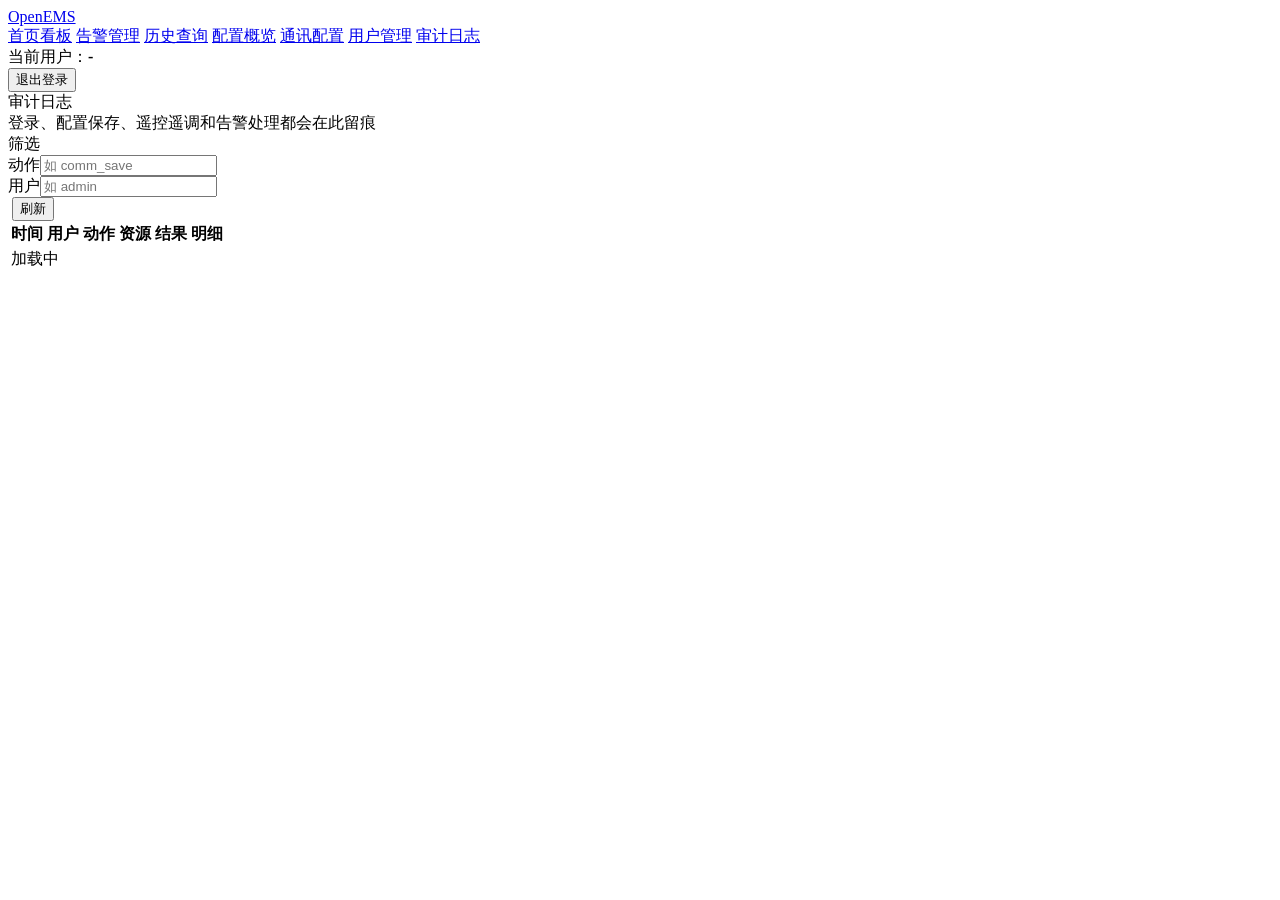
==== src/web/audit_admin.html @ 41b1220b "feat: add postgresql-backed operations console" ====
<!DOCTYPE html>
<html lang="zh-CN">
<head>
<meta charset="UTF-8">
<meta name="viewport" content="width=device-width, initial-scale=1.0">
<title>OpenEMS Audit</title>
<link rel="stylesheet" href="/assets/admin.css">
</head>
<body>
<div class="app-shell">
  <aside class="side-nav">
    <a class="brand" href="/dashboard">OpenEMS</a>
    <div class="nav-group">
      <a class="nav-link" data-page="dashboard" href="/dashboard">首页看板</a>
      <a class="nav-link" data-page="alarms" href="/alarms">告警管理</a>
      <a class="nav-link" data-page="history" href="/history">历史查询</a>
      <a class="nav-link" data-page="config" href="/config">配置概览</a>
      <a class="nav-link" data-page="comm" href="/comm">通讯配置</a>
      <a class="nav-link admin-only" data-page="users" href="/users">用户管理</a>
      <a class="nav-link admin-only" data-page="audit" href="/audit">审计日志</a>
    </div>
    <div class="side-footer">
      <div class="status-line">当前用户：<strong id="current-username">-</strong> <span id="current-role"></span></div>
      <button id="logout-btn" class="secondary">退出登录</button>
    </div>
  </aside>
  <div class="main-shell">
    <header class="topbar">
      <div>
        <div class="page-title">审计日志</div>
        <div class="page-subtitle">登录、配置保存、遥控遥调和告警处理都会在此留痕</div>
      </div>
    </header>
    <main class="page-content">
      <section class="table-card">
        <div class="table-card-header"><div class="section-title">筛选</div></div>
        <div class="table-card-body">
          <div class="filters">
            <div><label for="action">动作</label><input id="action" type="text" placeholder="如 comm_save"></div>
            <div><label for="username">用户</label><input id="username" type="text" placeholder="如 admin"></div>
            <div><label>&nbsp;</label><button id="query-btn">刷新</button></div>
          </div>
          <div class="table-wrap">
            <table>
              <thead><tr><th>时间</th><th>用户</th><th>动作</th><th>资源</th><th>结果</th><th>明细</th></tr></thead>
              <tbody id="audit-rows"><tr><td colspan="6" class="muted">加载中</td></tr></tbody>
            </table>
          </div>
        </div>
      </section>
    </main>
  </div>
</div>
<script src="/assets/admin.js"></script>
<script>
async function loadAudit() {
  const params = new URLSearchParams({
    action: document.getElementById("action").value.trim(),
    username: document.getElementById("username").value.trim(),
  });
  const data = await OpenEMSAdmin.api(`/api/audit?${params.toString()}`);
  const rows = data.rows || [];
  document.getElementById("audit-rows").innerHTML = rows.length ? rows.map((row) => `
    <tr>
      <td>${OpenEMSAdmin.formatDateTime(row.created_at)}</td>
      <td>${OpenEMSAdmin.escapeHtml(row.username || "-")}</td>
      <td>${OpenEMSAdmin.escapeHtml(row.action || "-")}</td>
      <td>${OpenEMSAdmin.escapeHtml(`${row.resource_type || "-"} / ${row.resource_id || "-"}`)}</td>
      <td>${OpenEMSAdmin.statusPill(row.result || "-")}</td>
      <td>${OpenEMSAdmin.escapeHtml(row.details || "-")}</td>
    </tr>
  `).join("") : '<tr><td colspan="6" class="muted">暂无日志</td></tr>';
}

async function boot() {
  await OpenEMSAdmin.bindChrome("audit");
  document.getElementById("query-btn").addEventListener("click", loadAudit);
  await loadAudit();
}

boot();
</script>
</body>
</html>
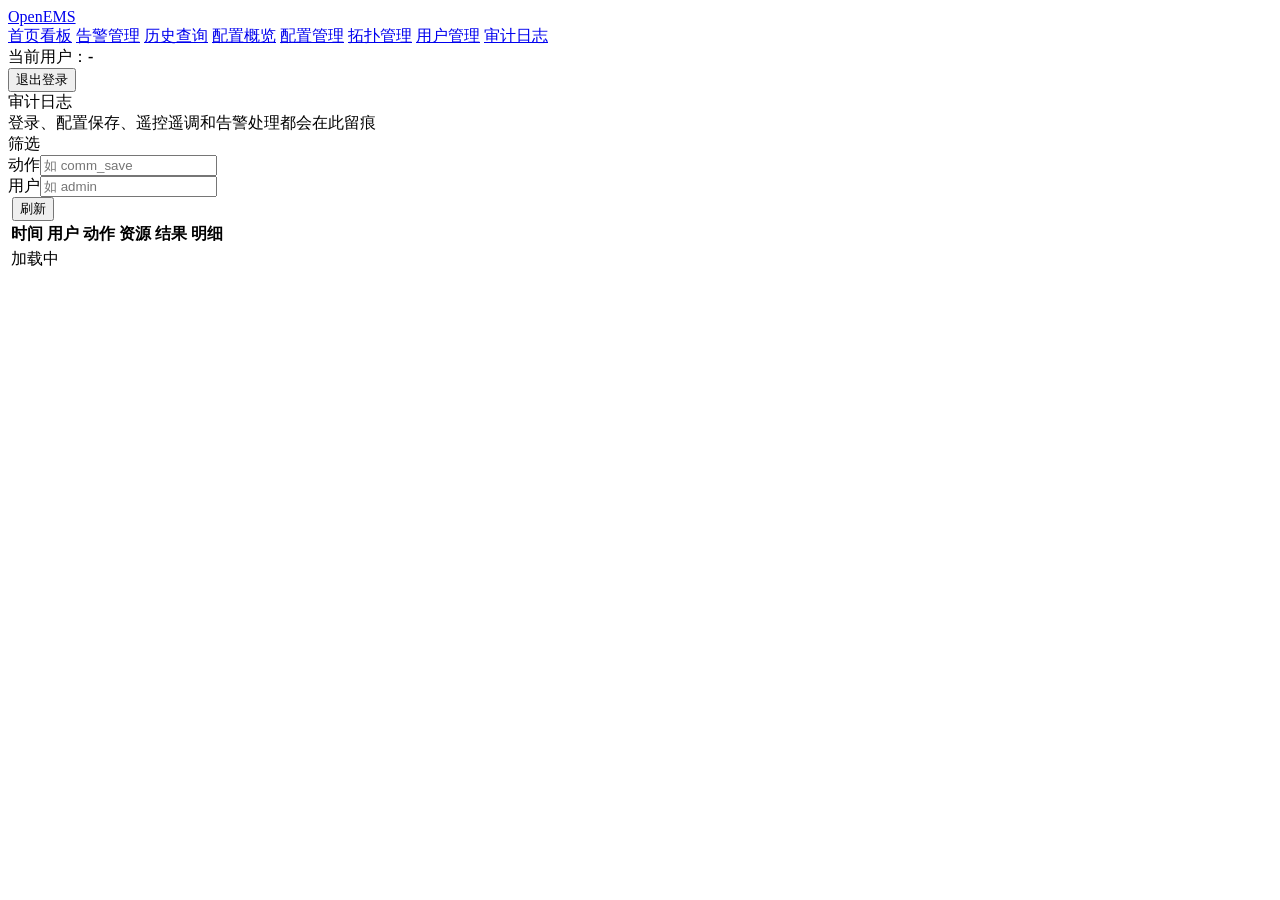
==== commit 6971a2a6: "feat: add topology management and alarm rules" ====
--- a/src/web/audit_admin.html
+++ b/src/web/audit_admin.html
@@ -15,7 +15,8 @@
       <a class="nav-link" data-page="alarms" href="/alarms">告警管理</a>
       <a class="nav-link" data-page="history" href="/history">历史查询</a>
       <a class="nav-link" data-page="config" href="/config">配置概览</a>
-      <a class="nav-link" data-page="comm" href="/comm">通讯配置</a>
+      <a class="nav-link" data-page="comm" href="/comm">配置管理</a>
+      <a class="nav-link" data-page="topology" href="/topology">拓扑管理</a>
       <a class="nav-link admin-only" data-page="users" href="/users">用户管理</a>
       <a class="nav-link admin-only" data-page="audit" href="/audit">审计日志</a>
     </div>
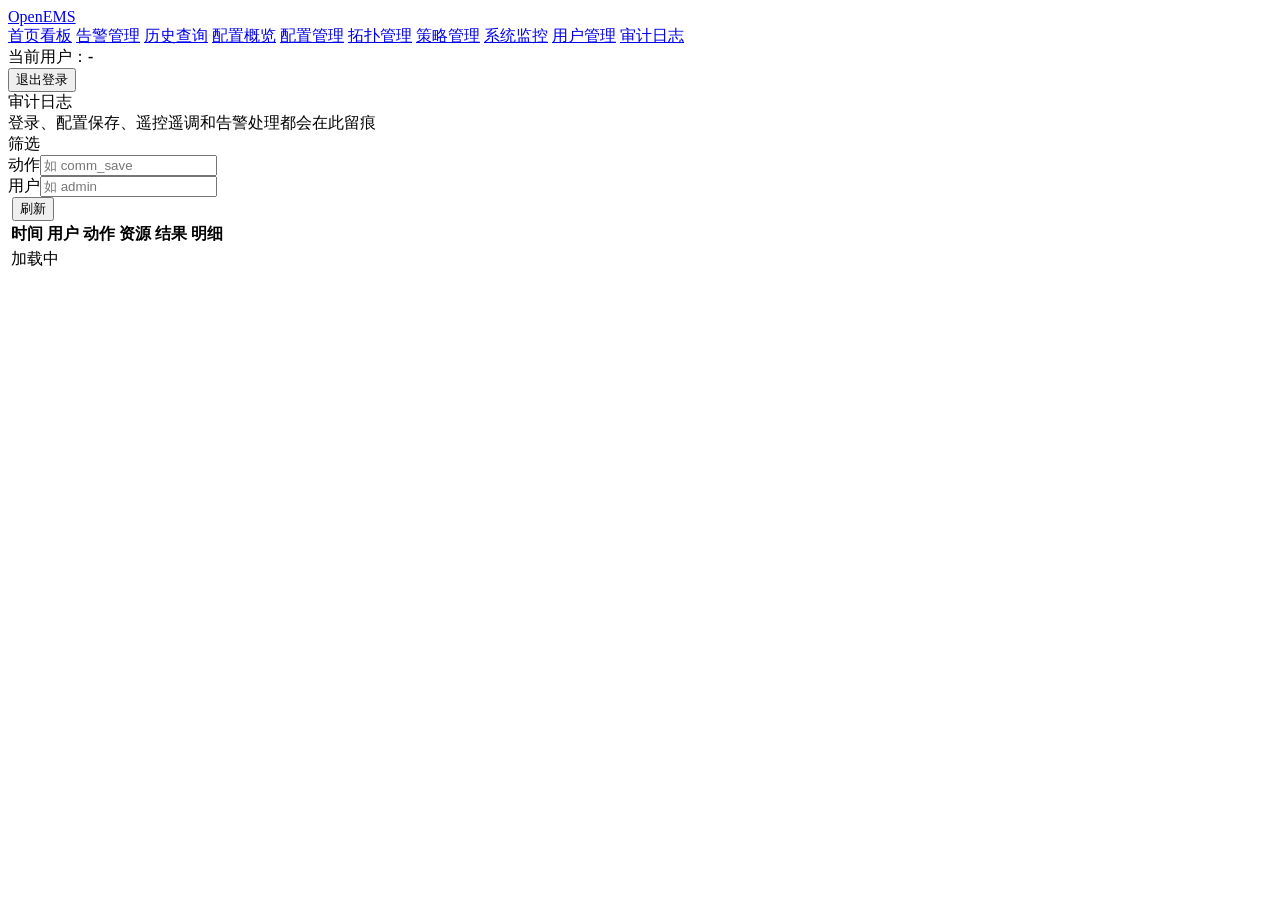
==== commit c79bceb8: "feat: add system monitoring page with process list, resource usage, and log viewer - Modify start_op" ====
--- a/src/web/audit_admin.html
+++ b/src/web/audit_admin.html
@@ -17,6 +17,8 @@
       <a class="nav-link" data-page="config" href="/config">配置概览</a>
       <a class="nav-link" data-page="comm" href="/comm">配置管理</a>
       <a class="nav-link" data-page="topology" href="/topology">拓扑管理</a>
+      <a class="nav-link" data-page="strategy" href="/strategy">策略管理</a>
+      <a class="nav-link" data-page="system" href="/system">系统监控</a>
       <a class="nav-link admin-only" data-page="users" href="/users">用户管理</a>
       <a class="nav-link admin-only" data-page="audit" href="/audit">审计日志</a>
     </div>
